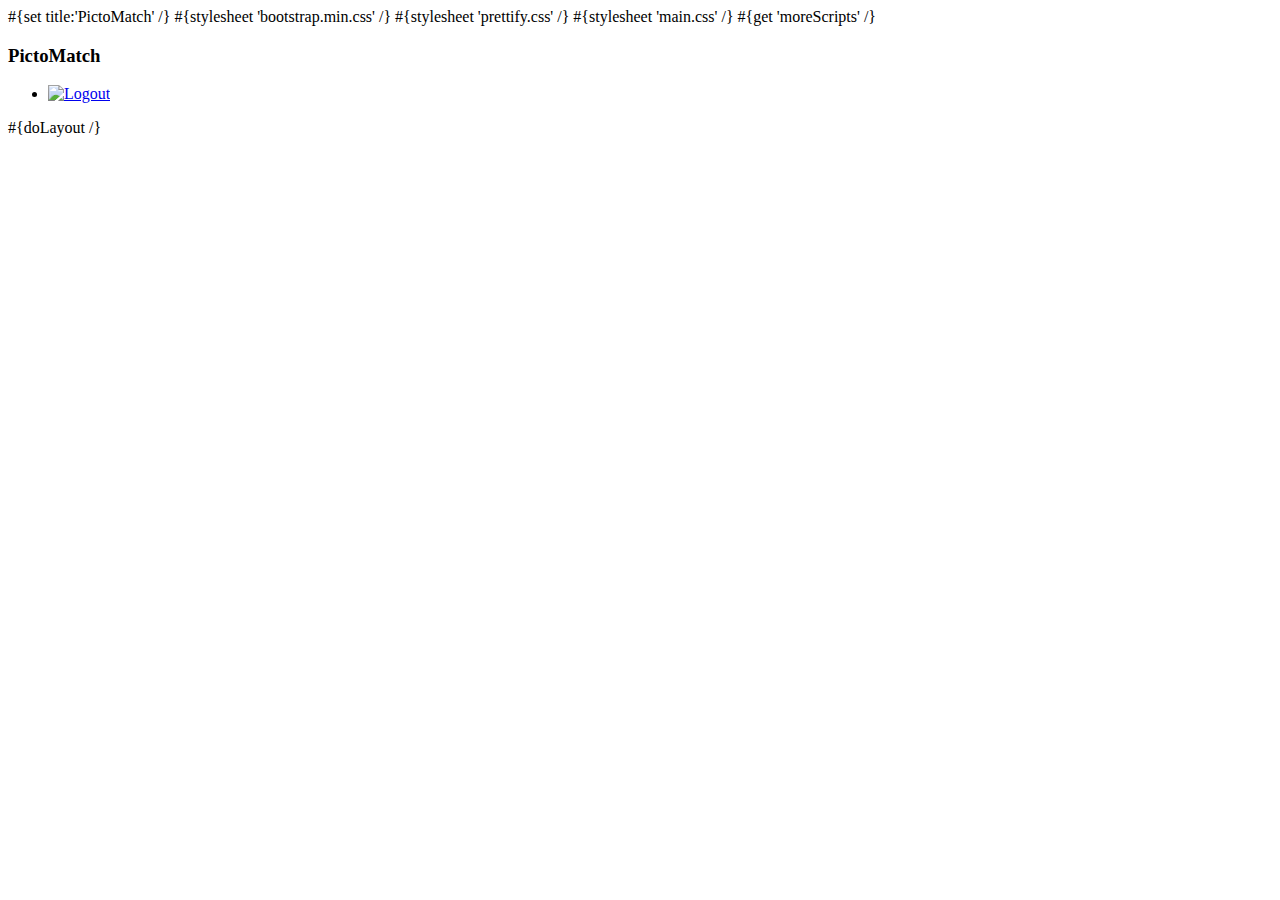
==== app/views/main.html @ c05d6d22 "Adds functionnality for a user to join a drawing room" ====
<!DOCTYPE html>

#{set title:'PictoMatch' /}

<html>
    <head>
        <title>#{get 'title' /}</title>
        <meta charset="${_response_encoding}">
        #{stylesheet 'bootstrap.min.css' /}
        #{stylesheet 'prettify.css' /}
        #{stylesheet 'main.css' /}
        <link rel="shortcut icon" type="image/png" href="@{'/public/images/favicon.png'}">
        <script src="@{'/public/javascripts/jquery-1.6.4.min.js'}" type="text/javascript" charset="${_response_encoding}"></script>
        #{get 'moreScripts' /}
    </head>
    <body>
		<div class="topbar" data-scrollspy="scrollspy">
	      <div class="topbar-inner">
	        <div class="container">
	          <h3><a>PictoMatch</a></h3>
			  <ul class="nav">
	            <li><a href="@{Secure.logout}"><img alt="Logout" src="@{'/public/images/close-icon.png'}" width="20px"/></a></li>
	          </ul>
	        </div>
	      </div>
	    </div>
		
	    <div class="container">
		  #{doLayout /}
		</div>
    </body>
</html>
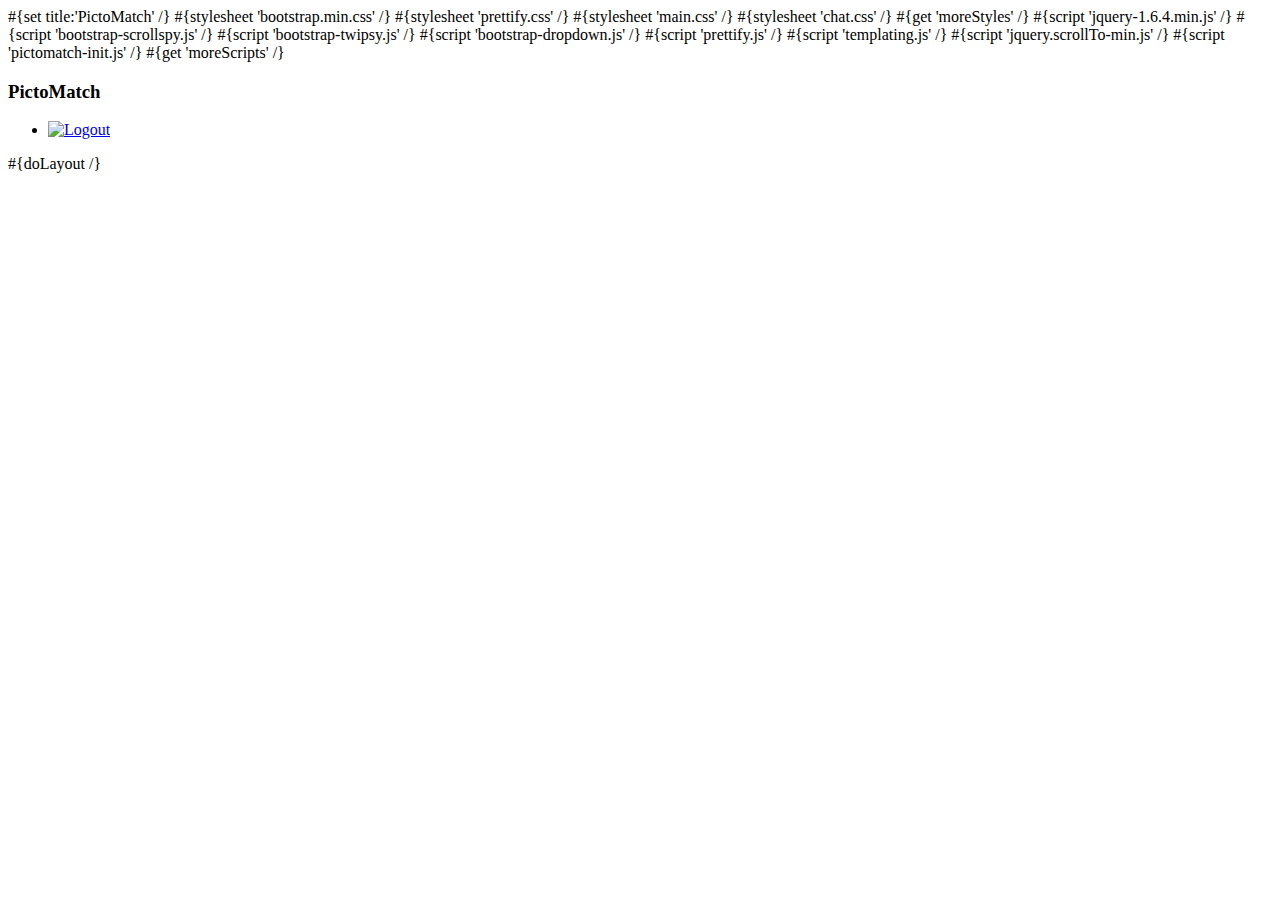
==== commit ad9c68e4: "First implementation of the Chat + add of expando storage for Model functionnality." ====
--- a/app/views/main.html
+++ b/app/views/main.html
@@ -9,9 +9,18 @@
         #{stylesheet 'bootstrap.min.css' /}
         #{stylesheet 'prettify.css' /}
         #{stylesheet 'main.css' /}
+		#{stylesheet 'chat.css' /}
+		#{get 'moreStyles' /}
         <link rel="shortcut icon" type="image/png" href="@{'/public/images/favicon.png'}">
-        <script src="@{'/public/javascripts/jquery-1.6.4.min.js'}" type="text/javascript" charset="${_response_encoding}"></script>
-        #{get 'moreScripts' /}
+		#{script 'jquery-1.6.4.min.js' /}
+        #{script 'bootstrap-scrollspy.js' /}
+        #{script 'bootstrap-twipsy.js' /}
+        #{script 'bootstrap-dropdown.js' /}
+        #{script 'prettify.js' /}
+		#{script 'templating.js' /}
+        #{script 'jquery.scrollTo-min.js' /}
+		#{script 'pictomatch-init.js' /}
+		#{get 'moreScripts' /}
     </head>
     <body>
 		<div class="topbar" data-scrollspy="scrollspy">
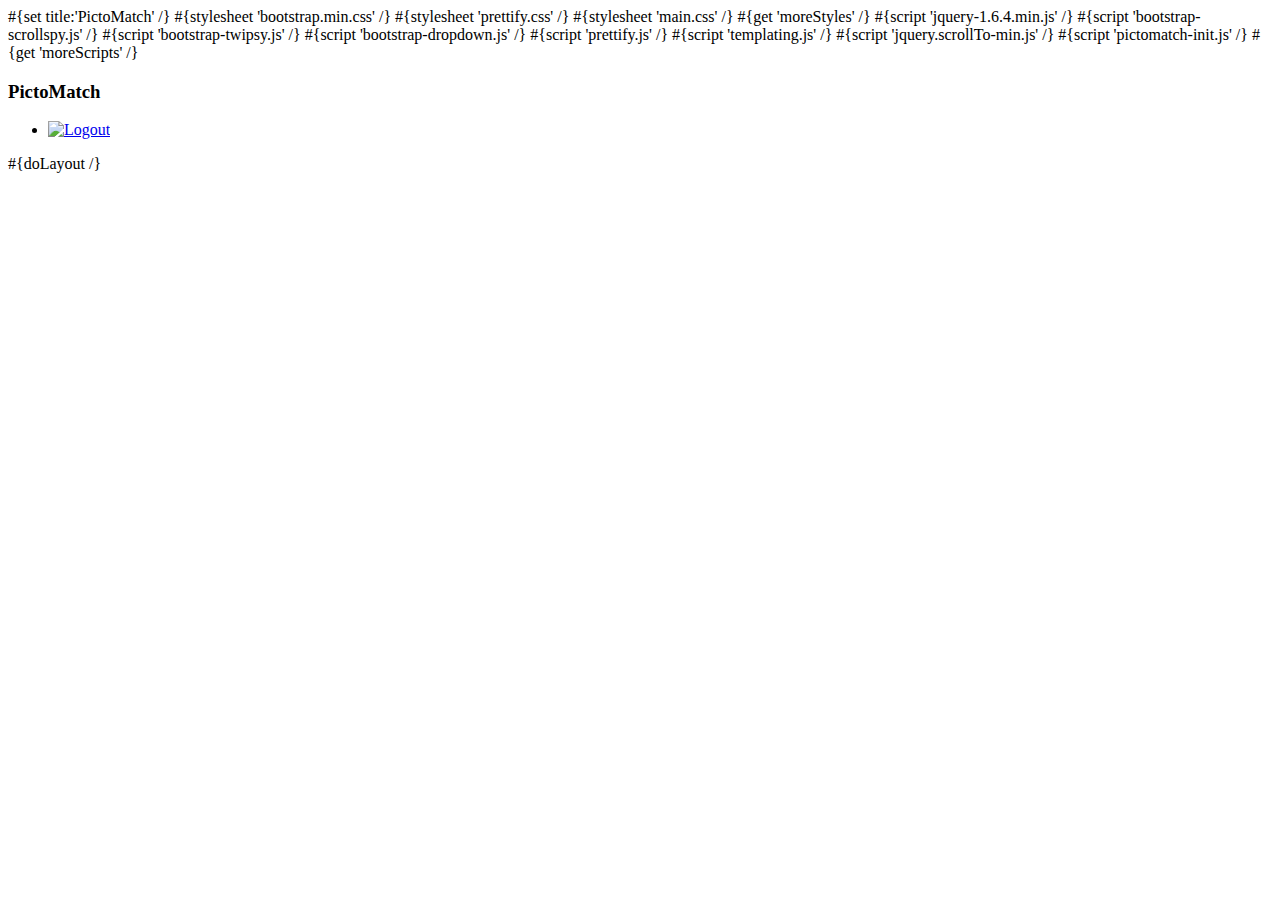
==== commit fb9c2598: "Some refactoring in chat functionnality + renamed chat css classes." ====
--- a/app/views/main.html
+++ b/app/views/main.html
@@ -9,7 +9,6 @@
         #{stylesheet 'bootstrap.min.css' /}
         #{stylesheet 'prettify.css' /}
         #{stylesheet 'main.css' /}
-		#{stylesheet 'chat.css' /}
 		#{get 'moreStyles' /}
         <link rel="shortcut icon" type="image/png" href="@{'/public/images/favicon.png'}">
 		#{script 'jquery-1.6.4.min.js' /}
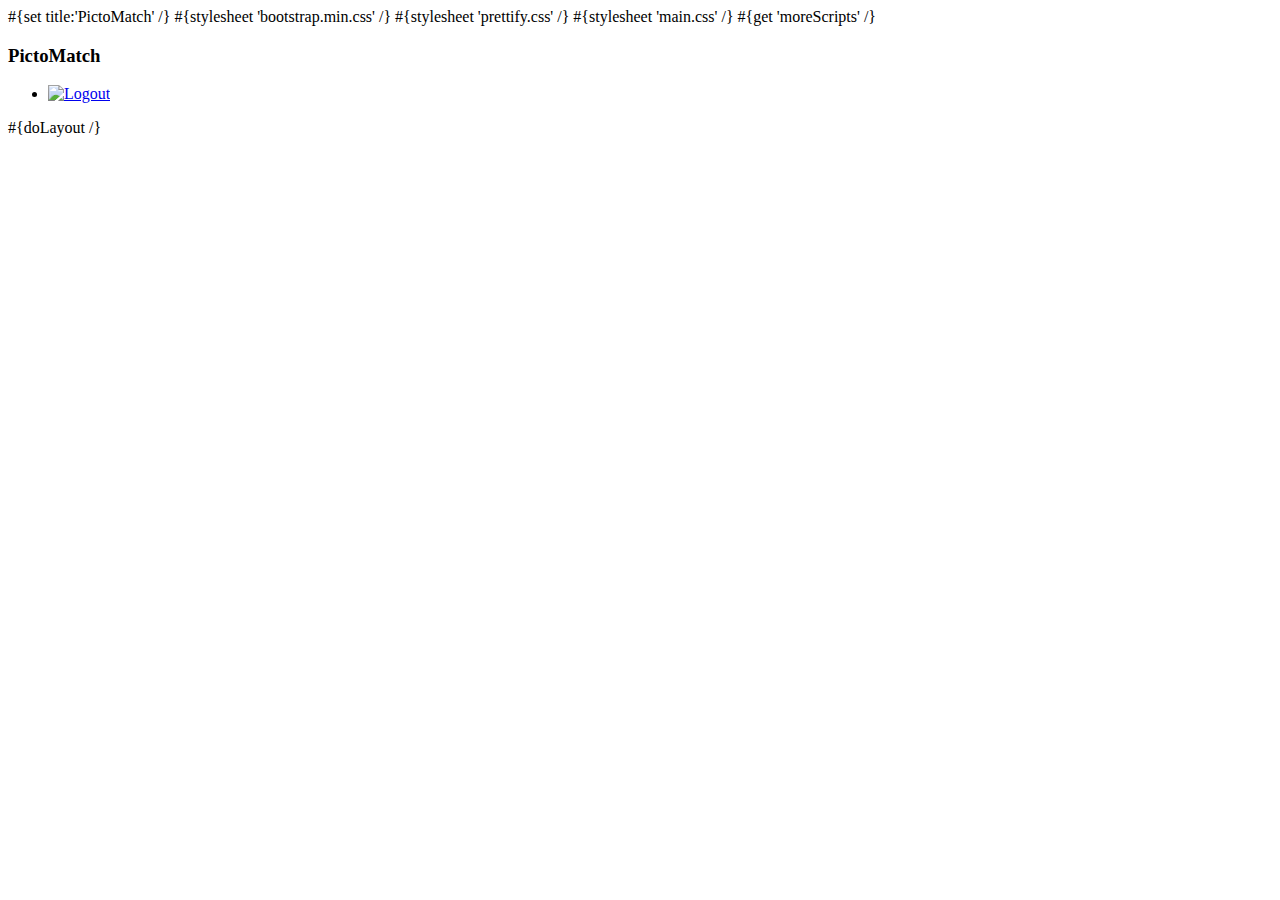
==== commit 15730368: "Change favicon to pictomatch icon." ====
--- a/app/views/main.html
+++ b/app/views/main.html
@@ -9,17 +9,9 @@
         #{stylesheet 'bootstrap.min.css' /}
         #{stylesheet 'prettify.css' /}
         #{stylesheet 'main.css' /}
-		#{get 'moreStyles' /}
-        <link rel="shortcut icon" type="image/png" href="@{'/public/images/favicon.png'}">
-		#{script 'jquery-1.6.4.min.js' /}
-        #{script 'bootstrap-scrollspy.js' /}
-        #{script 'bootstrap-twipsy.js' /}
-        #{script 'bootstrap-dropdown.js' /}
-        #{script 'prettify.js' /}
-		#{script 'templating.js' /}
-        #{script 'jquery.scrollTo-min.js' /}
-		#{script 'pictomatch-init.js' /}
-		#{get 'moreScripts' /}
+        <link rel="shortcut icon" type="image/x-icon" href="@{'/public/images/favicon.ico'}">
+        <script src="@{'/public/javascripts/jquery-1.6.4.min.js'}" type="text/javascript" charset="${_response_encoding}"></script>
+        #{get 'moreScripts' /}
     </head>
     <body>
 		<div class="topbar" data-scrollspy="scrollspy">
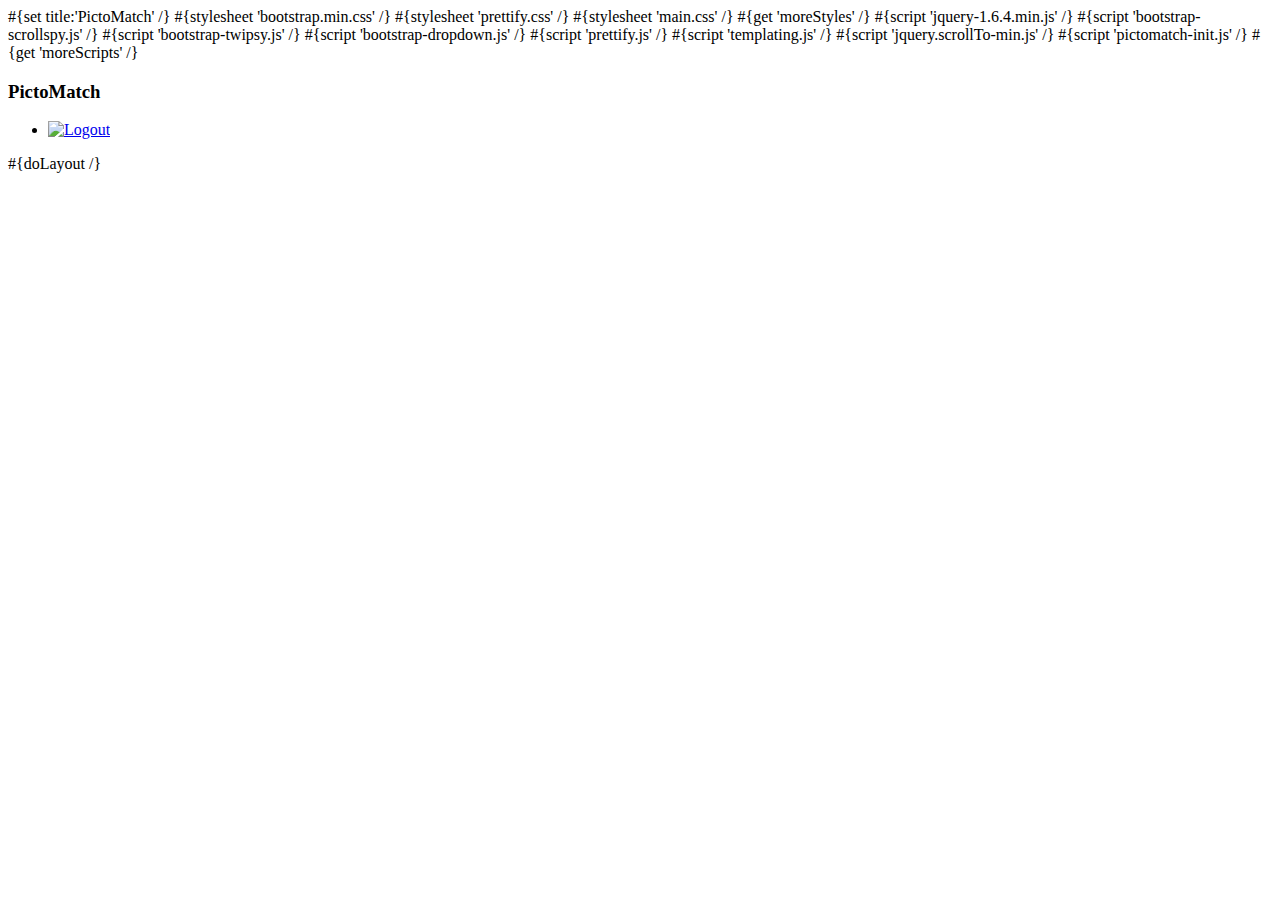
==== commit 0fd69cb4: "Merge branch 'chat'" ====
--- a/app/views/main.html
+++ b/app/views/main.html
@@ -9,9 +9,17 @@
         #{stylesheet 'bootstrap.min.css' /}
         #{stylesheet 'prettify.css' /}
         #{stylesheet 'main.css' /}
+		#{get 'moreStyles' /}
         <link rel="shortcut icon" type="image/x-icon" href="@{'/public/images/favicon.ico'}">
-        <script src="@{'/public/javascripts/jquery-1.6.4.min.js'}" type="text/javascript" charset="${_response_encoding}"></script>
-        #{get 'moreScripts' /}
+		#{script 'jquery-1.6.4.min.js' /}
+        #{script 'bootstrap-scrollspy.js' /}
+        #{script 'bootstrap-twipsy.js' /}
+        #{script 'bootstrap-dropdown.js' /}
+        #{script 'prettify.js' /}
+		#{script 'templating.js' /}
+        #{script 'jquery.scrollTo-min.js' /}
+		#{script 'pictomatch-init.js' /}
+		#{get 'moreScripts' /}
     </head>
     <body>
 		<div class="topbar" data-scrollspy="scrollspy">
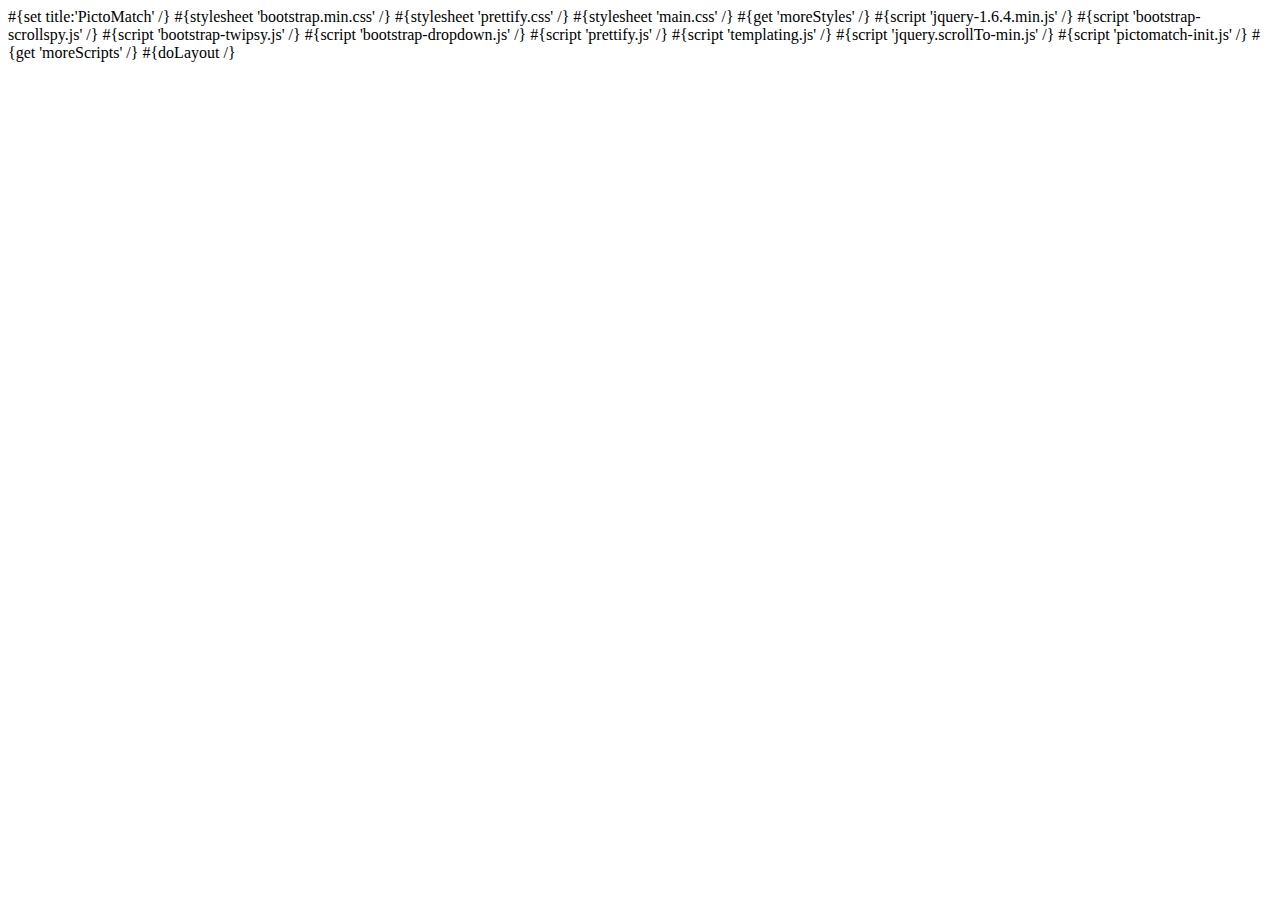
==== commit c536df88: "First attempt to integrate 2008 former home page." ====
--- a/app/views/main.html
+++ b/app/views/main.html
@@ -22,19 +22,6 @@
 		#{get 'moreScripts' /}
     </head>
     <body>
-		<div class="topbar" data-scrollspy="scrollspy">
-	      <div class="topbar-inner">
-	        <div class="container">
-	          <h3><a>PictoMatch</a></h3>
-			  <ul class="nav">
-	            <li><a href="@{Secure.logout}"><img alt="Logout" src="@{'/public/images/close-icon.png'}" width="20px"/></a></li>
-	          </ul>
-	        </div>
-	      </div>
-	    </div>
-		
-	    <div class="container">
 		  #{doLayout /}
-		</div>
     </body>
 </html>
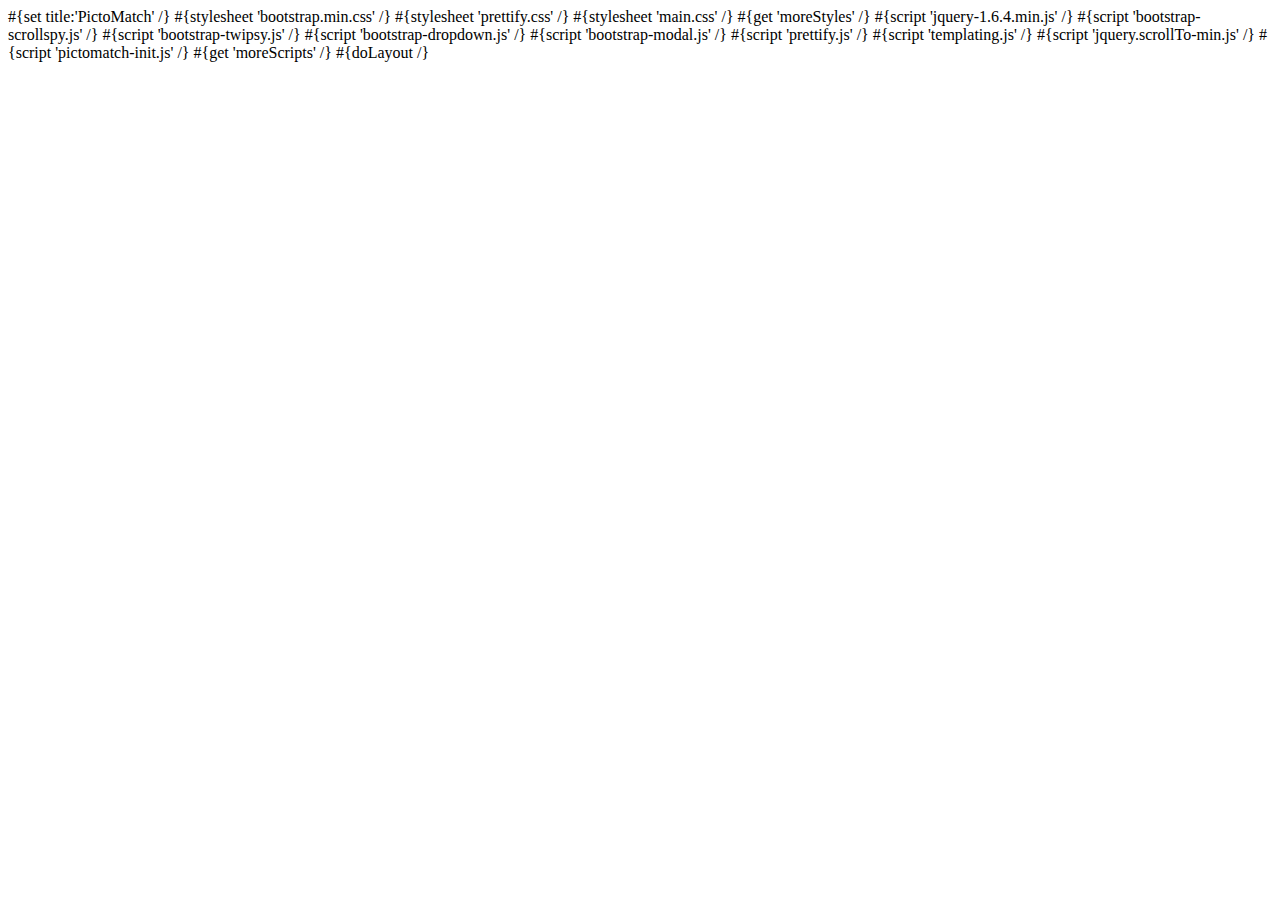
==== commit 5fd34960: "Add Register modal on homepage." ====
--- a/app/views/main.html
+++ b/app/views/main.html
@@ -15,6 +15,7 @@
         #{script 'bootstrap-scrollspy.js' /}
         #{script 'bootstrap-twipsy.js' /}
         #{script 'bootstrap-dropdown.js' /}
+		#{script 'bootstrap-modal.js' /}
         #{script 'prettify.js' /}
 		#{script 'templating.js' /}
         #{script 'jquery.scrollTo-min.js' /}
